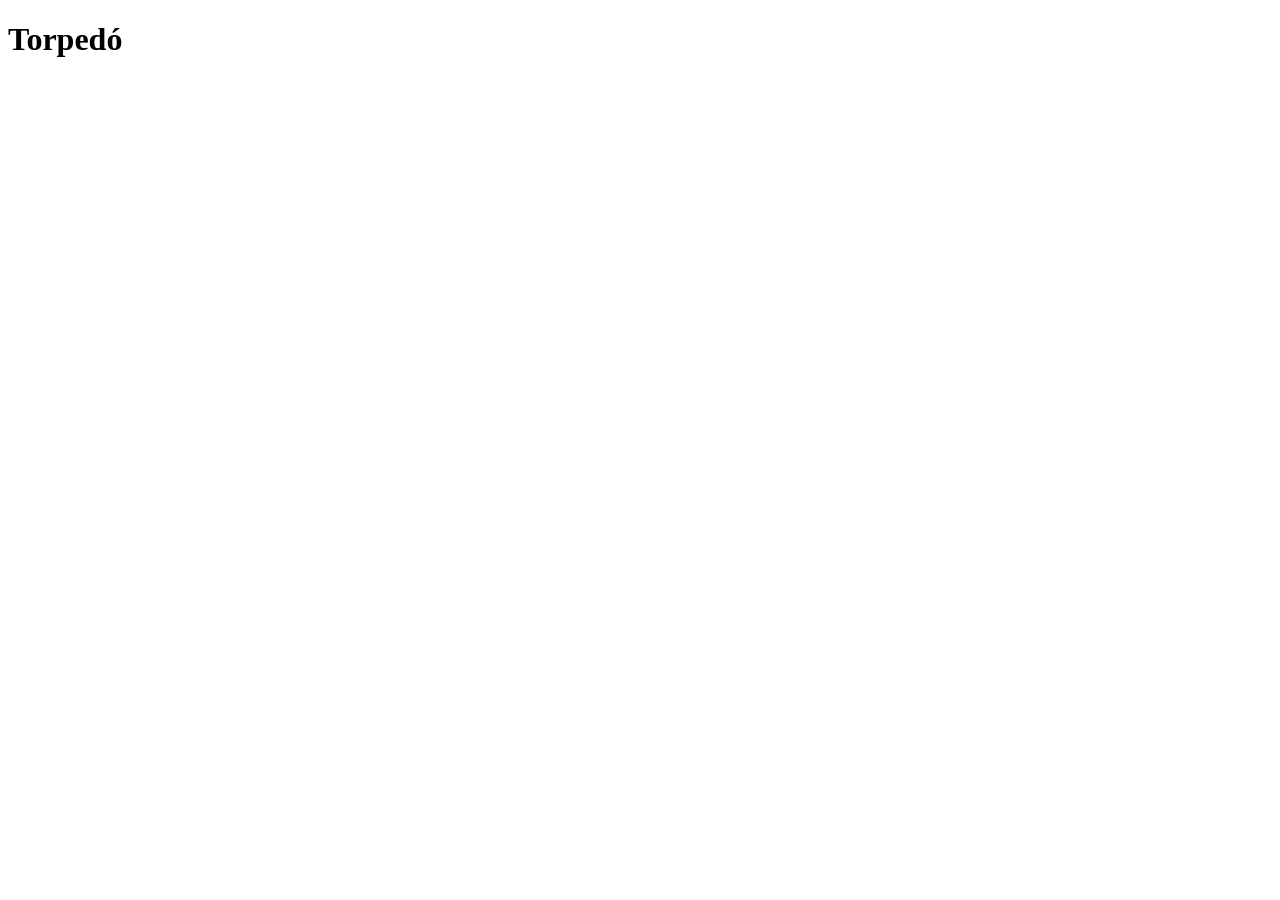
==== Kliensoldali_projekt/HTML/index.html @ 0b20640e "Projekt kezdete" ====
<!DOCTYPE html>
<html lang="hu">
<head>
    <meta charset="UTF-8">
    <meta name="viewport" content="width=device-width, initial-scale=1.0">
    <title>Torpedó</title>
</head>
<body>
    <h1>Torpedó</h1>
    
</body>
</html>
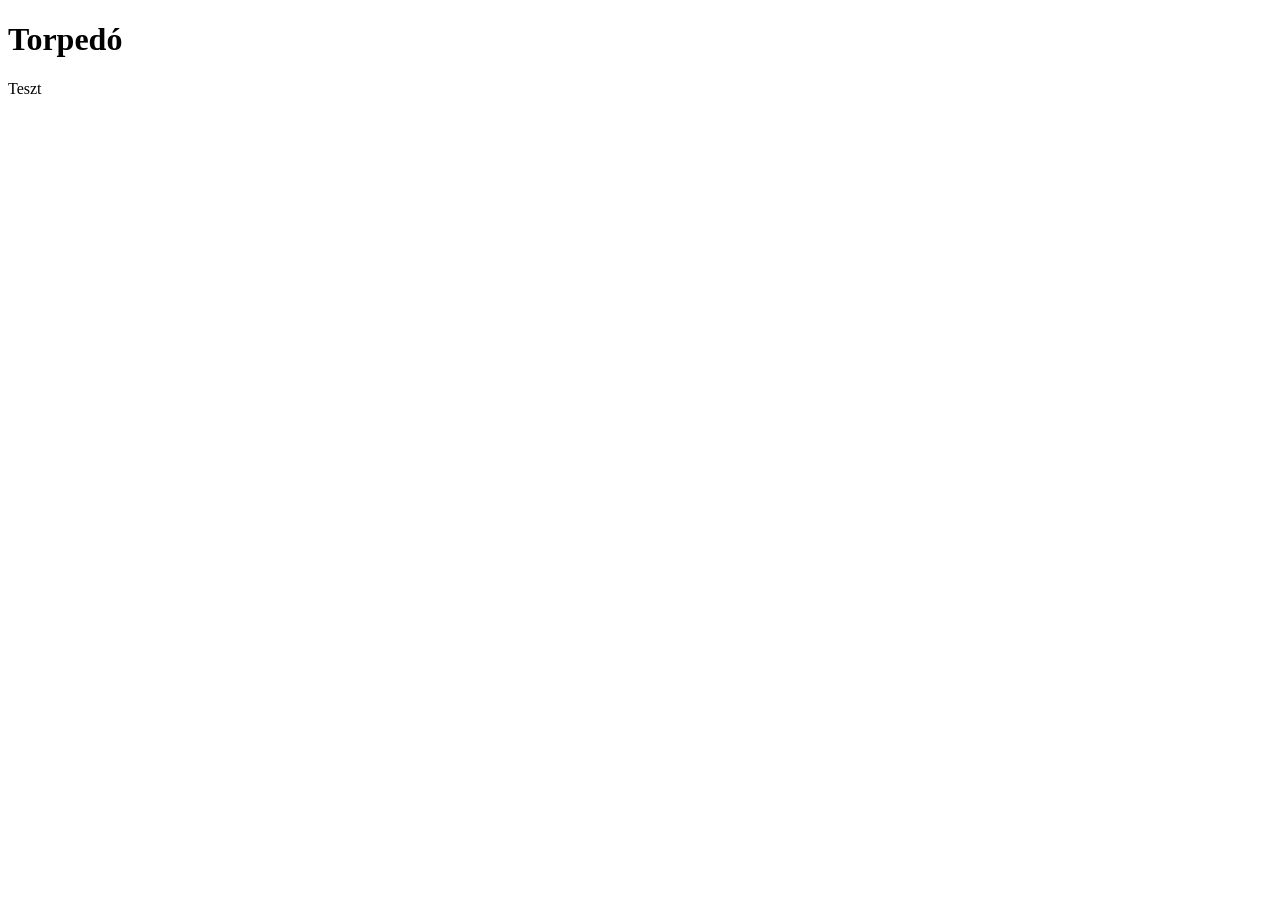
==== commit 2c92e334: "tesztelem, hogy müködik e másoknál" ====
--- a/Kliensoldali_projekt/HTML/index.html
+++ b/Kliensoldali_projekt/HTML/index.html
@@ -7,6 +7,6 @@
 </head>
 <body>
     <h1>Torpedó</h1>
-    
+    <p>Teszt</p>
 </body>
 </html>
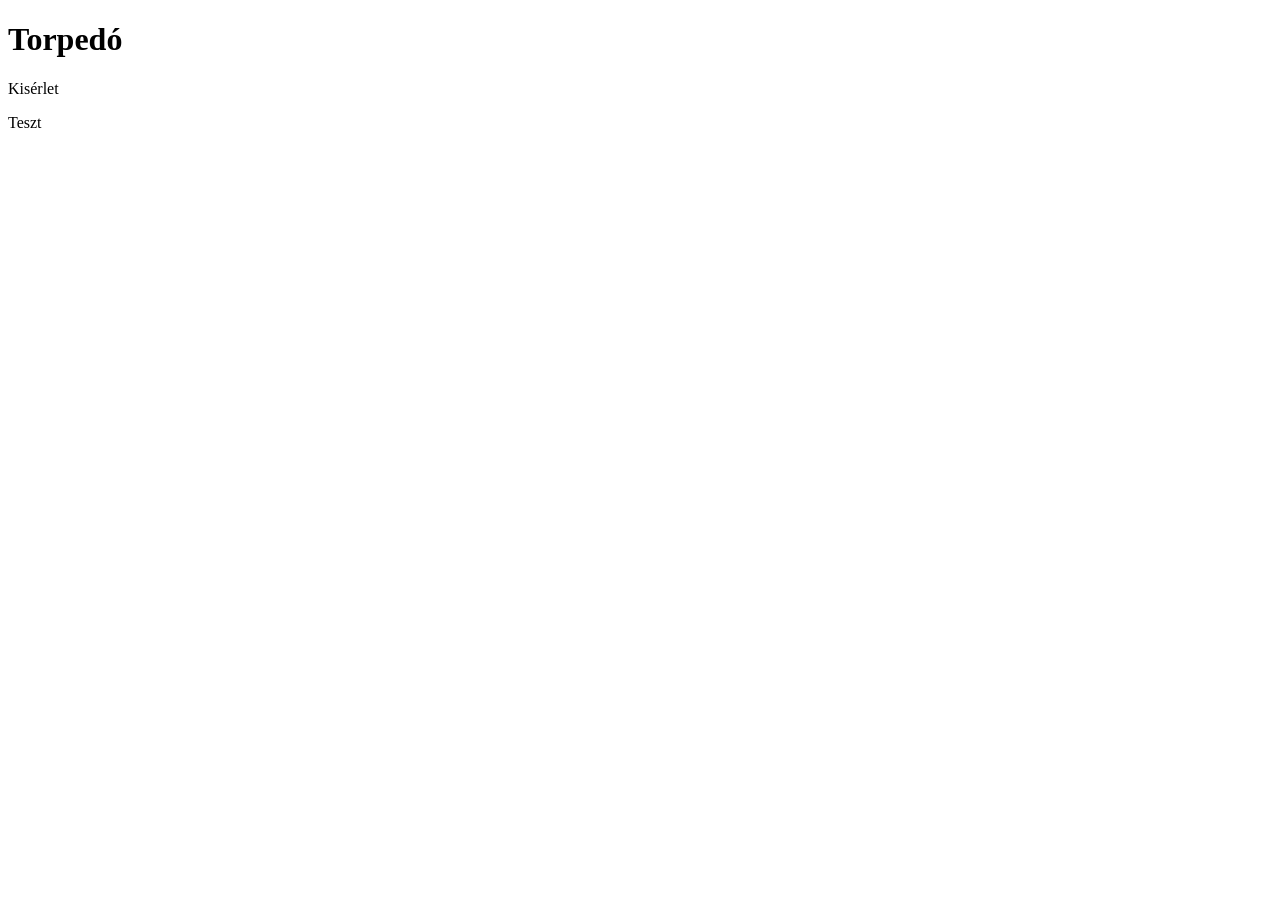
==== commit bb6cccf4: "kisértlet" ====
--- a/Kliensoldali_projekt/HTML/index.html
+++ b/Kliensoldali_projekt/HTML/index.html
@@ -7,6 +7,7 @@
 </head>
 <body>
     <h1>Torpedó</h1>
+    <p>Kisérlet</p>
     <p>Teszt</p>
 </body>
 </html>
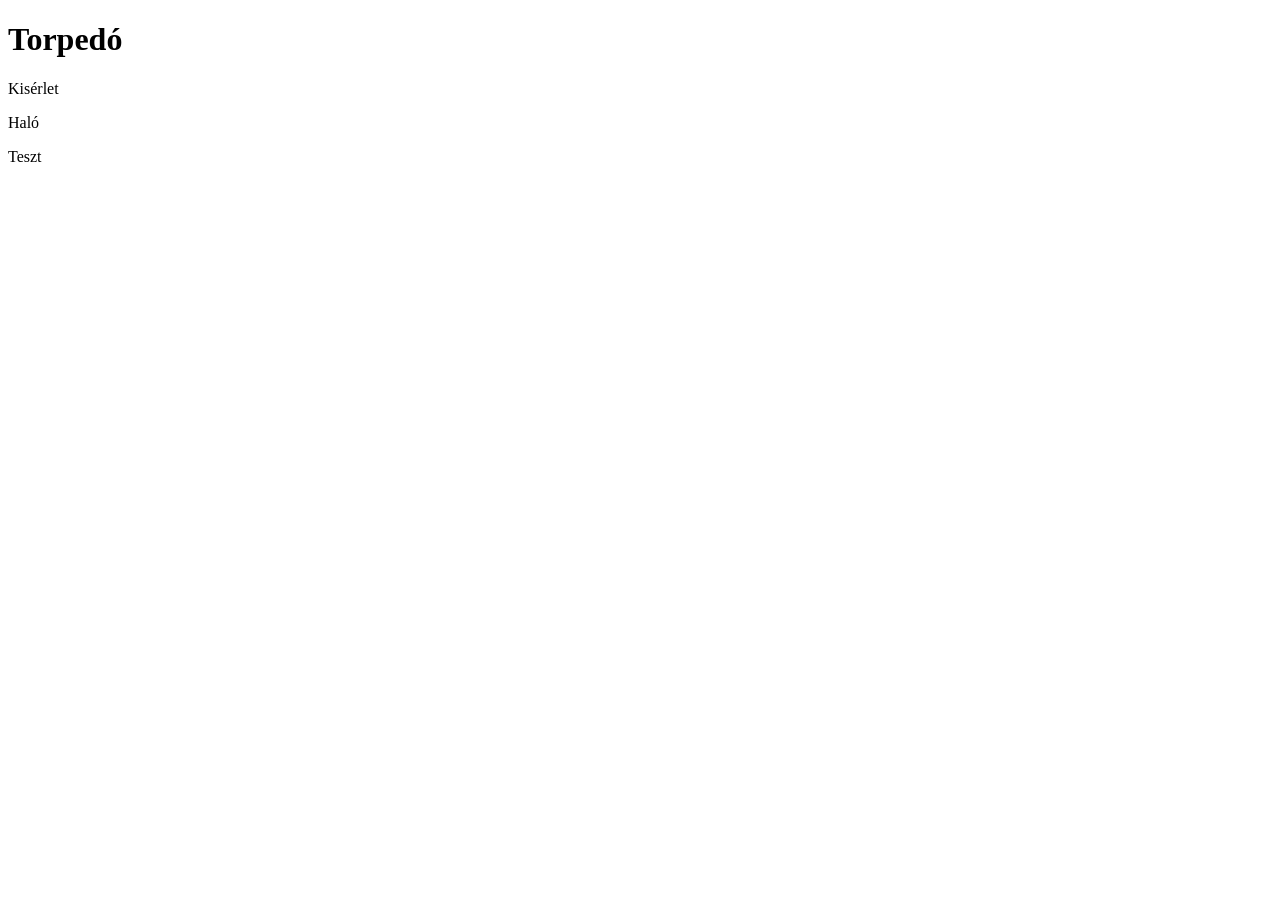
==== commit 398a33a6: "Haló" ====
--- a/Kliensoldali_projekt/HTML/index.html
+++ b/Kliensoldali_projekt/HTML/index.html
@@ -8,6 +8,7 @@
 <body>
     <h1>Torpedó</h1>
     <p>Kisérlet</p>
+    <p>Haló</p>
     <p>Teszt</p>
 </body>
 </html>
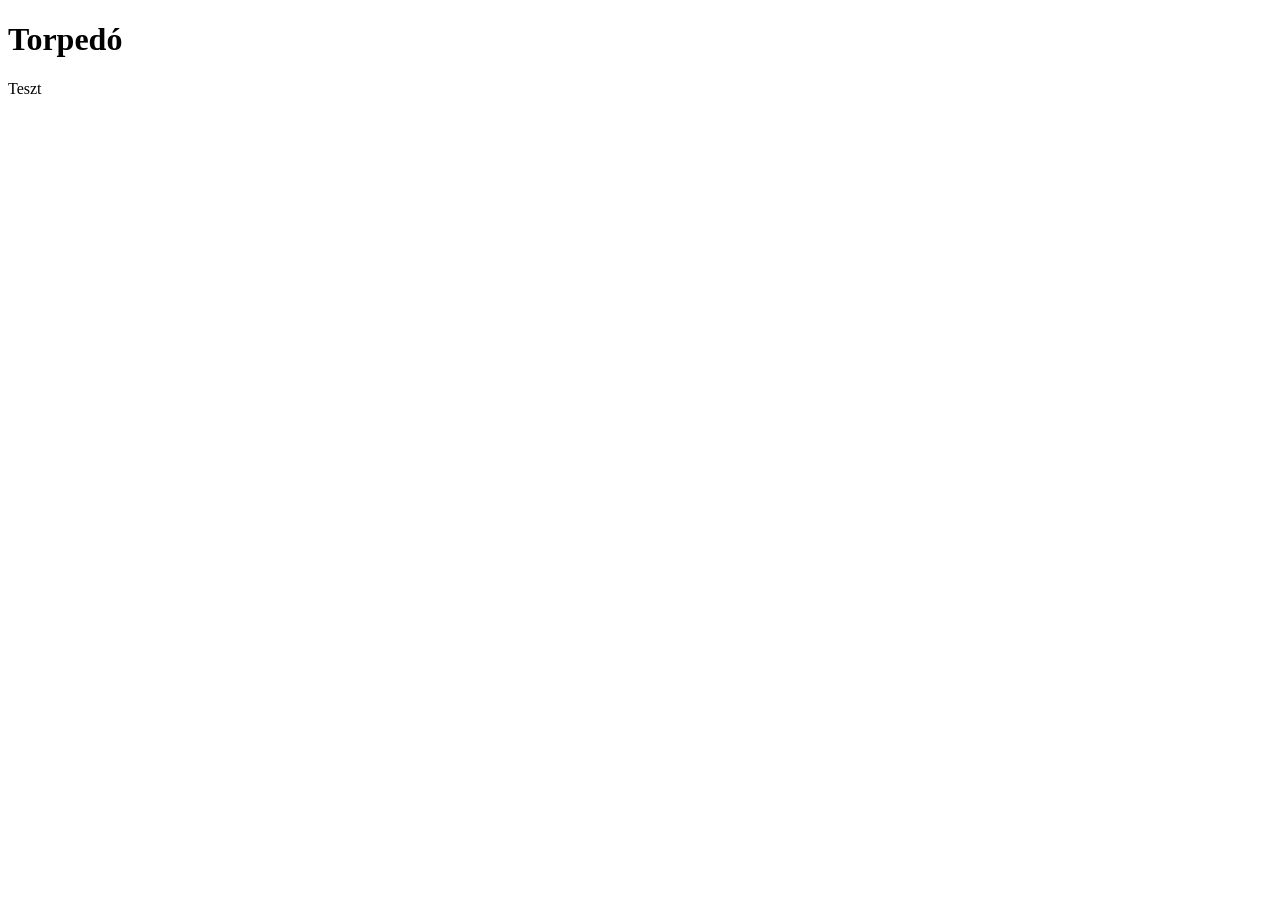
==== commit dc201afb: "törölve" ====
--- a/Kliensoldali_projekt/HTML/index.html
+++ b/Kliensoldali_projekt/HTML/index.html
@@ -7,8 +7,6 @@
 </head>
 <body>
     <h1>Torpedó</h1>
-    <p>Kisérlet</p>
-    <p>Haló</p>
     <p>Teszt</p>
 </body>
 </html>
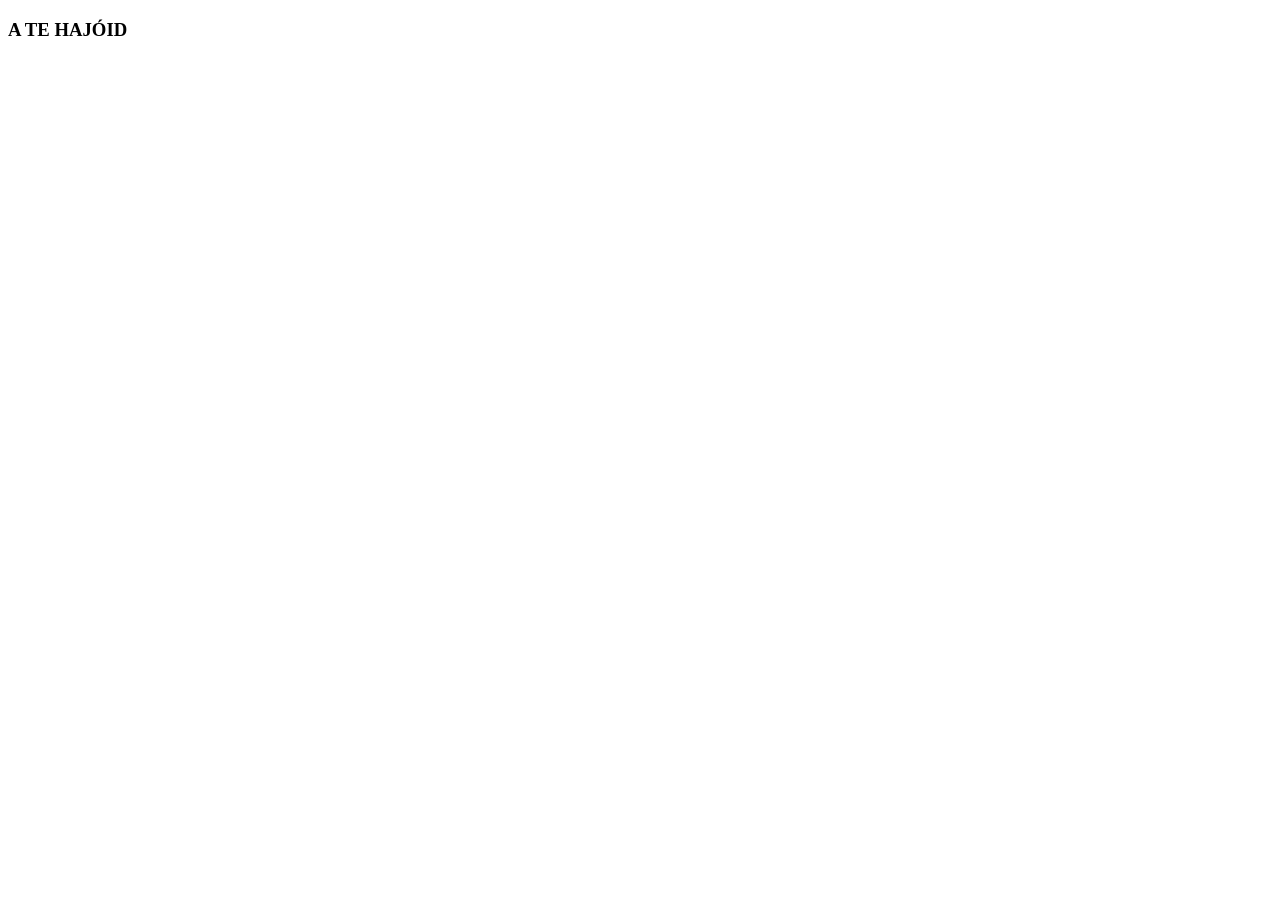
==== commit 31db95a2: "Létrehoztam a maint, amiben létrehoztam a játékos oldalt és a címet" ====
--- a/Kliensoldali_projekt/HTML/index.html
+++ b/Kliensoldali_projekt/HTML/index.html
@@ -1,12 +1,16 @@
-<!DOCTYPE html>
+<!doctype html>
 <html lang="hu">
-<head>
-    <meta charset="UTF-8">
-    <meta name="viewport" content="width=device-width, initial-scale=1.0">
+  <head>
+    <meta charset="UTF-8" />
+    <meta name="viewport" content="width=device-width, initial-scale=1.0" />
     <title>Torpedó</title>
-</head>
-<body>
-    <h1>Torpedó</h1>
-    <p>Teszt</p>
-</body>
-</html>+  </head>
+  <body>
+    <main id="fo" class="rejtett">
+      <div id="jatekos_oldal">
+        <h3 id="jatekos">A TE HAJÓID</h3>
+        <section id="jatekos_tabla"></section>
+      </div>
+    </main>
+  </body>
+</html>
